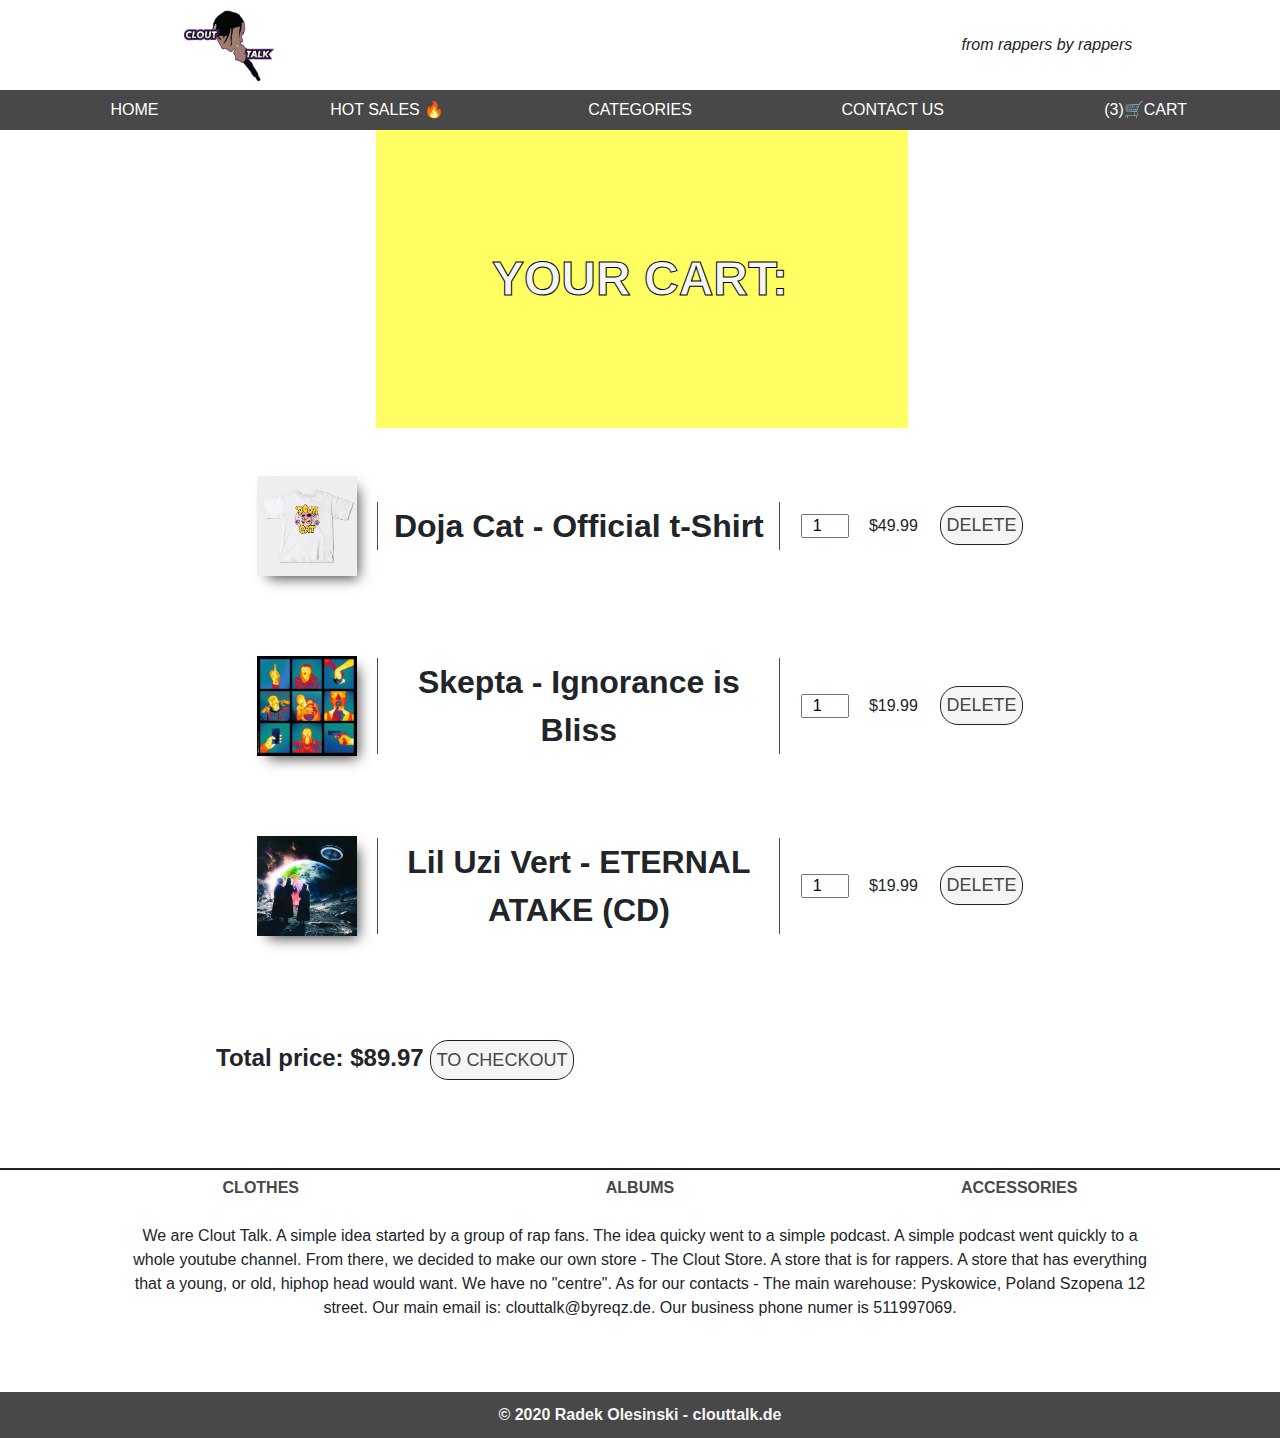
==== components/cart/cart.html @ d743f08b "upload of initial files" ====
<!DOCTYPE html>
<html lang="en">
<head>
    <meta charset="UTF-8">
    <meta name="viewport" content="width=device-width, initial-scale=1.0">
    <link rel="stylesheet" href="https://stackpath.bootstrapcdn.com/bootstrap/4.4.1/css/bootstrap.min.css" integrity="sha384-Vkoo8x4CGsO3+Hhxv8T/Q5PaXtkKtu6ug5TOeNV6gBiFeWPGFN9MuhOf23Q9Ifjh" crossorigin="anonymous">
    <link rel="stylesheet" href="cartstyle.css">
    <title>YOUR CART - Clout Talk</title>
</head>
<body>

<header>
    <section class="top">
        <figure>
            <img src="../img/logo.png" alt="Clout Talk">
        </figure>
        <div class="spacer">
    
        </div>
        <p>
            <i>from rappers by rappers</i> 
        </p>
      </section>
</header>
<nav>
    <ul>
      <li><a href="../../index.html">HOME</a></li>
      <li><a href="#">HOT SALES 🔥</a></li>
      <li class="dropdown">
        <p class="dropbtn">CATEGORIES</p>
        <div class="dropdown-content">
          <a href="../categories/clothes.html">CLOTHES</a>
          <a href="../categories/albums.html">ALBUMS</a>
          <a href="../categories/accessories.html">ACCESSORIES</a>
        </div>
      </li>
      <li><a href="../contact/contact.html">CONTACT US</a></li>
      <li><a href="#">(3)🛒CART</a></li>
    </ul>
  </nav>
  <h1 style = "background-image: url(../img/dojacart.png);">YOUR CART: </h1>
<main>
  <article>
    <figure>
      <img src="../img/dojatee.jpg" alt="">
    </figure>
    <p class="title">Doja Cat - Official t-Shirt</p>
    <input type="number" id="points" name="points" min="1" value="1">
    <p class="price">$49.99 <span>&nbsp;&nbsp;&nbsp;</span>
      <button><span>DELETE</span></button>
    </p>
  </article>
  <article>
    <figure>
      <img src="../img/skepta.jpg" alt="">
    </figure>
    <p class="title">Skepta - Ignorance is Bliss</p>
    <input type="number" id="points" name="points" min="1" value="1">
    <p class="price">$19.99 <span>&nbsp;&nbsp;&nbsp;</span>
      <button><span>DELETE</span></button>
    </p>
  </article>
  <article>
    <figure>
      <img src="../img/eternal.jpg" alt="">
    </figure>
    <p class="title">Lil Uzi Vert - ETERNAL ATAKE (CD)</p>
    <input type="number" id="points" name="points" min="1" value="1">
    <p class="price">$19.99 <span>&nbsp;&nbsp;&nbsp;</span>
      <button><span>DELETE</span></button>
    </p>
  </article>
  <p class="checkout">
    Total price: $89.97 <button><span>TO CHECKOUT</span></button>
  </p>
</main>
<footer>
  <section class="menufoot">
      <ul>
        <li><a href="../categories/clothes.html">CLOTHES</a></li>
        <li><a href="../categories/albums.html">ALBUMS</a></li>
        <li><a href="../categories/accessories.html">ACCESSORIES</a></li>
      </ul>
  </section>
  <section class="text">
    <p>We are Clout Talk. A simple idea started by a group of rap fans. The idea quicky went to a simple podcast. A simple podcast went quickly to a whole youtube channel. From there, we decided to make our own store - The Clout Store. A store that is for rappers. A store that has everything that a young, or old, hiphop head would want. We have no "centre". As for our contacts - The main warehouse: Pyskowice, Poland Szopena 12 street. Our main email is: clouttalk@byreqz.de. Our business phone numer is 511997069.</p>
  </section>
  <section class="social">
    <a href=""><img src="https://cdn2.iconfinder.com/data/icons/social-media-2285/512/1_Facebook_colored_svg_copy-512.png" alt=""></a>
    <a href=""><img src="https://cdn2.iconfinder.com/data/icons/social-media-2285/512/1_Linkedin_unofficial_colored_svg-512.png" alt=""></a>
    <a href=""><img src="https://cdn2.iconfinder.com/data/icons/social-media-2285/512/1_Pinterest_colored_svg-512.png" alt=""></a>
    <a href=""><img src="https://cdn2.iconfinder.com/data/icons/social-media-2285/512/1_Instagram_colored_svg_1-512.png" alt=""></a>
    <a href=""><img src="https://cdn2.iconfinder.com/data/icons/social-media-2285/512/1_Twitter3_colored_svg-512.png" alt=""></a>
    <a href=""><img src="https://cdn2.iconfinder.com/data/icons/social-media-2285/512/1_Youtube_colored_svg-512.png" alt=""></a>
  </section>
  <section class="copy">
    <p>&copy; 2020 Radek Olesinski - clouttalk.de</p>
  </section>
</footer>
  <script src="https://code.jquery.com/jquery-3.4.1.slim.min.js" integrity="sha384-J6qa4849blE2+poT4WnyKhv5vZF5SrPo0iEjwBvKU7imGFAV0wwj1yYfoRSJoZ+n" crossorigin="anonymous"></script>
  <script src="https://cdn.jsdelivr.net/npm/popper.js@1.16.0/dist/umd/popper.min.js" integrity="sha384-Q6E9RHvbIyZFJoft+2mJbHaEWldlvI9IOYy5n3zV9zzTtmI3UksdQRVvoxMfooAo" crossorigin="anonymous"></script>
  <script src="https://stackpath.bootstrapcdn.com/bootstrap/4.4.1/js/bootstrap.min.js" integrity="sha384-wfSDF2E50Y2D1uUdj0O3uMBJnjuUD4Ih7YwaYd1iqfktj0Uod8GCExl3Og8ifwB6" crossorigin="anonymous"></script>
</body>
</html>
---- components/cart/cartstyle.css ----
@import url(https://fonts.googleapis.com/css?family=Roboto:400,500,300,700);

* {
  font-family: Roboto;
}

body * {
    margin: 0;
    padding: 0;
    box-sizing: border-box;
    font-family: sans-serif;
}

header {
  width: 80%;
  margin: auto;
}

img {
  -webkit-box-shadow: 6px 7px 13px -5px rgba(0,0,0,0.75);
  -moz-box-shadow: 6px 7px 13px -5px rgba(0,0,0,0.75);
  box-shadow: 6px 7px 13px -5px rgba(0,0,0,0.75);
}
.top {
    display: flex;
    justify-content: space-evenly;
  }
  
  .top figure img {
      -webkit-box-shadow: none;
      -moz-box-shadow: none;
      box-shadow: none;
    width: 10em;
  }
  
  .top p {
    align-self: center;
  }
  
  .spacer {
    flex-basis: 60%;
  }
.dropdown-content {
    display: none;
    position: absolute;
    background-color: #484848;
    min-width: 400px;
    box-shadow: 0px 8px 16px 0px rgba(0,0,0,0.2);
    /*z-index: 1;*/
  }

.dropdown-content a {
    color: whitesmoke;
    padding: 12px 16px;
    text-decoration: none;
    display: block;
  }

.dropdown:hover .dropdown-content {
    transition-duration: 0.5s;
    display: block;
  }

.dropdown-content a:hover {
  transition-duration: 0.2s;
  background-color: #222
}

.dropdown {
    position: relative;
    display: inline-block;
  }
nav {
    width: 100%;
    position: sticky;
    top: 0;
    background-color: #484848;
    padding: 0.5em;
}

nav ul {
    display: flex;
    list-style: none;
    color: white;
    justify-content: space-evenly;
    text-align: center;
}
nav ul a {
    text-decoration: none;
    color: white; 
}
nav ul a:hover{
    color:whitesmoke;
    text-decoration: none;
    border-bottom: 2px solid whitesmoke;
}
nav ul li {
    flex-basis: 20%;
}

button {
  padding: 0.3em;
  border-radius: 1em;
  border: 1px solid #222;
  color: #484848;
  background-color: whitesmoke;
  font-size: 18px;
}

button:hover {
  transition-duration: 0.2s;
  background-color: #484848;
  color: whitesmoke;
}
h1 {
  flex-basis: 100%;
  font-weight: bold;
  font-size: 3em;
  color: whitesmoke;
  -webkit-text-stroke: 1px black;
  text-align: center;
  justify-self: center;
  padding: 2.5em;
  margin-bottom: 1em;
}
main {
  width: 70%;
  display: flex;
  flex-wrap: wrap;
  margin: auto;
}
article {
  flex-basis: 90%;
  display: flex;
  text-align: center;
  margin: auto;
  justify-content: space-evenly;
  margin-bottom: 5em;
}
article .title {
  flex-basis: 50%;
  font-weight: bold;
  font-size: 2em;
  align-self: center;
  border-left: 1px solid #484848;
  border-right: 1px solid #484848;
}
article #points {
  height: 1.5em;
  width: 3em;
  padding: 0.1em;
  align-self: center;
  text-align: center;
}
article figure img {
  width: 100px;
  align-self: center;
}
article .price {
  align-self: center;
  text-align: center;
}
.checkout {
  padding: 1em;
  font-weight: bold;
  font-size: 1.5em;
  text-align: center;
}
footer {
  display: flex;
  flex-wrap: wrap;
  width: 100%;
  margin: auto;
  margin-top: 4em;
}

footer::before {
  position:absolute;
  left:0;
  content: " ";
  display:block;
  height:2em;
  border-top: 2px solid #222;
  width:100%;
}
footer .menufoot {
  width: 100%;
  position: relative;
  padding: 0.5em;
}
.menufoot ul {
  background-color: #fff;
  display: flex;
  list-style: none;
  color: #484848;
  justify-content: space-evenly;
  text-align: center;
}
.menufoot ul a {
  text-decoration: none;
  color: #484848; 
  font-weight: bold;
}
.menufoot ul a:hover{
  color:#484848;
  text-decoration: none;
  border-bottom: 2px solid #484848;
}
.menufoot ul li {
  flex-basis: 20%;
}


footer .text {
  margin: auto;
  margin-top: 2em;
  flex-basis: 80%;
  text-align: center;
  margin-top: 1em;
}

footer .social {
  text-align: center;
  margin: auto;
  margin-top: 2em;
  flex-basis: 50%;
  display: flex;
  justify-content: center;
}

footer .social a {
  flex-basis: 15%;
  width: 50px;
  margin-bottom: 1em;
  justify-content: center;
}

footer .social a img {
  width: 50px;
  -webkit-box-shadow: none;
	-moz-box-shadow: none;
	box-shadow: none;
}
footer .social a img:hover {
  transition-duration: 0.2s;
  transform:scale(1.1); 
  -webkit-transform:scale(1.1);
}
footer .copy {
  flex-basis: 100%;
  color:whitesmoke;
  background-color: #484848;
  text-align: center;
  padding: 0.7em;
  font-weight: bold;
}
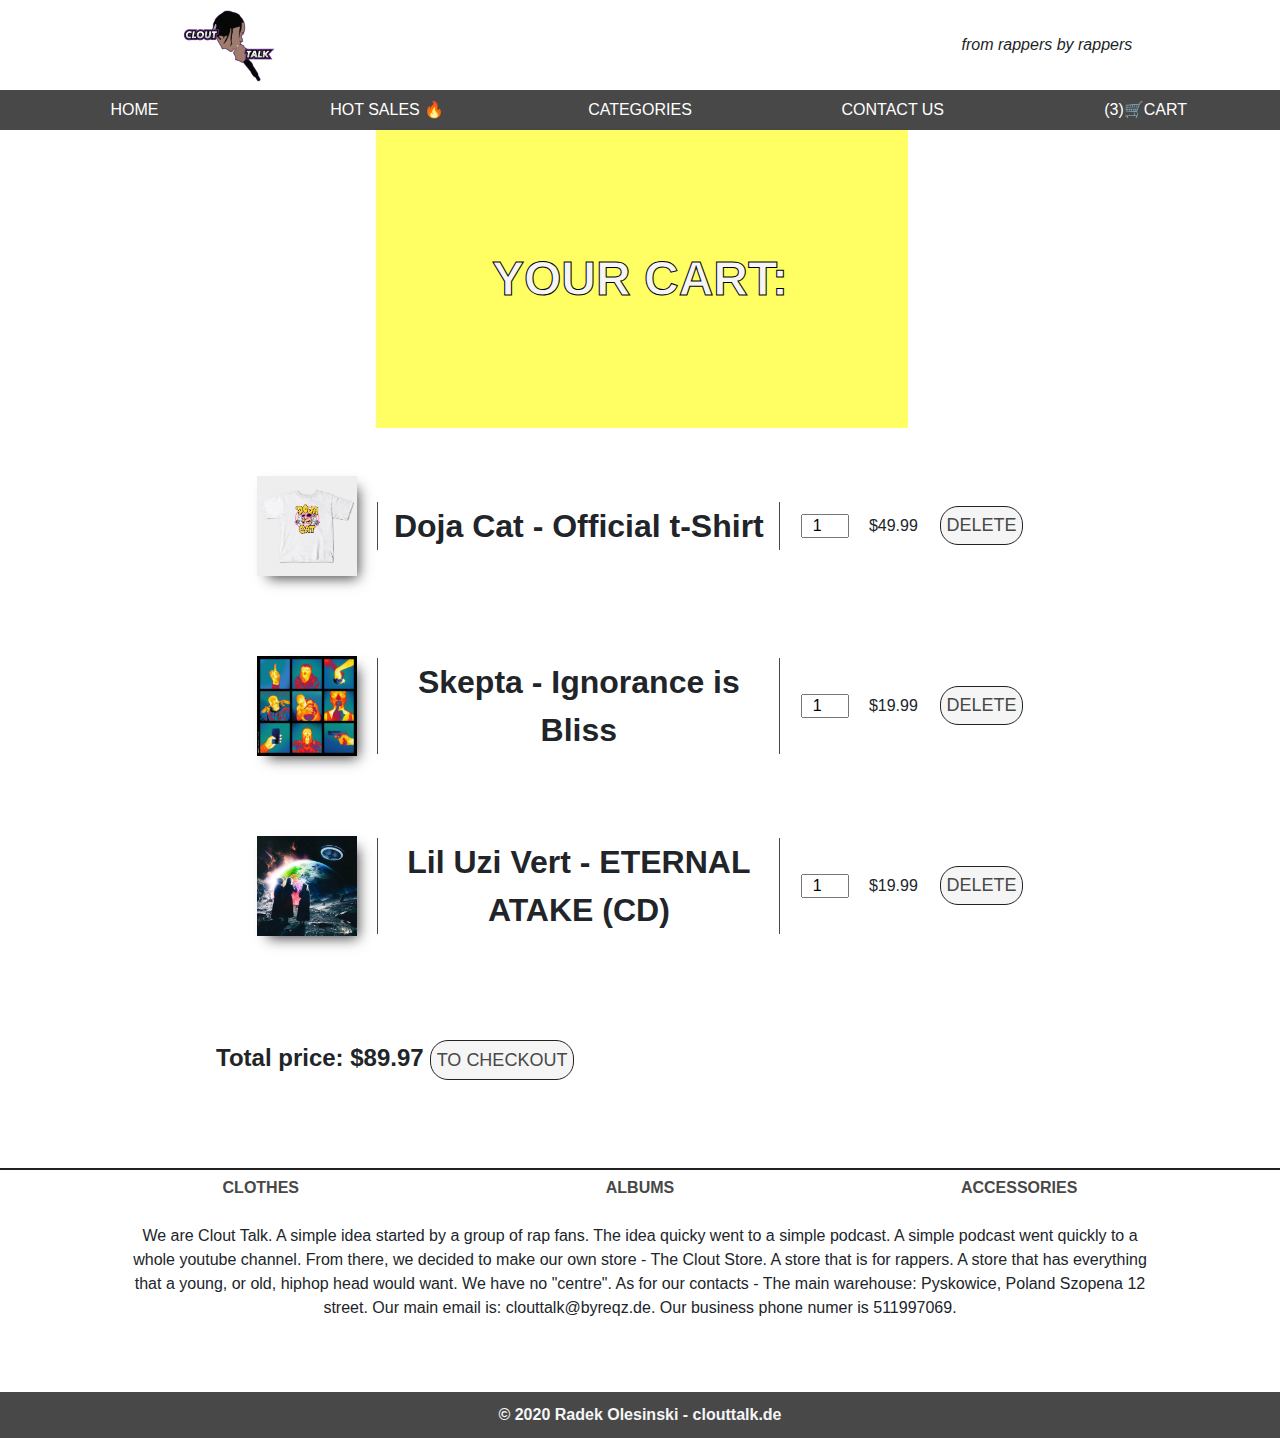
==== commit 22bbdd40: "changing pngs to jpgs, some minor code changes" ====
--- a/components/cart/cart.html
+++ b/components/cart/cart.html
@@ -31,14 +31,13 @@
         <div class="dropdown-content">
           <a href="../categories/clothes.html">CLOTHES</a>
           <a href="../categories/albums.html">ALBUMS</a>
-          <a href="../categories/accessories.html">ACCESSORIES</a>
         </div>
       </li>
       <li><a href="../contact/contact.html">CONTACT US</a></li>
       <li><a href="#">(3)🛒CART</a></li>
     </ul>
   </nav>
-  <h1 style = "background-image: url(../img/dojacart.png);">YOUR CART: </h1>
+  <h1 style = "background-image: url(../img/dojacart.jpg);">YOUR CART: </h1>
 <main>
   <article>
     <figure>
@@ -71,7 +70,7 @@
     </p>
   </article>
   <p class="checkout">
-    Total price: $89.97 <button><span>TO CHECKOUT</span></button>
+    Total price: $89.97 <button class="checkbutt"><span>TO CHECKOUT</span></button>
   </p>
 </main>
 <footer>
--- a/components/cart/cartstyle.css
+++ b/components/cart/cartstyle.css
@@ -109,7 +109,12 @@
 
 button:hover {
   transition-duration: 0.2s;
-  background-color: #484848;
+  background-color: darkred;
+  color: whitesmoke;
+}
+.checkbutt:hover {
+  transition-duration: 0.2s;
+  background-color: darkgreen;
   color: whitesmoke;
 }
 h1 {
